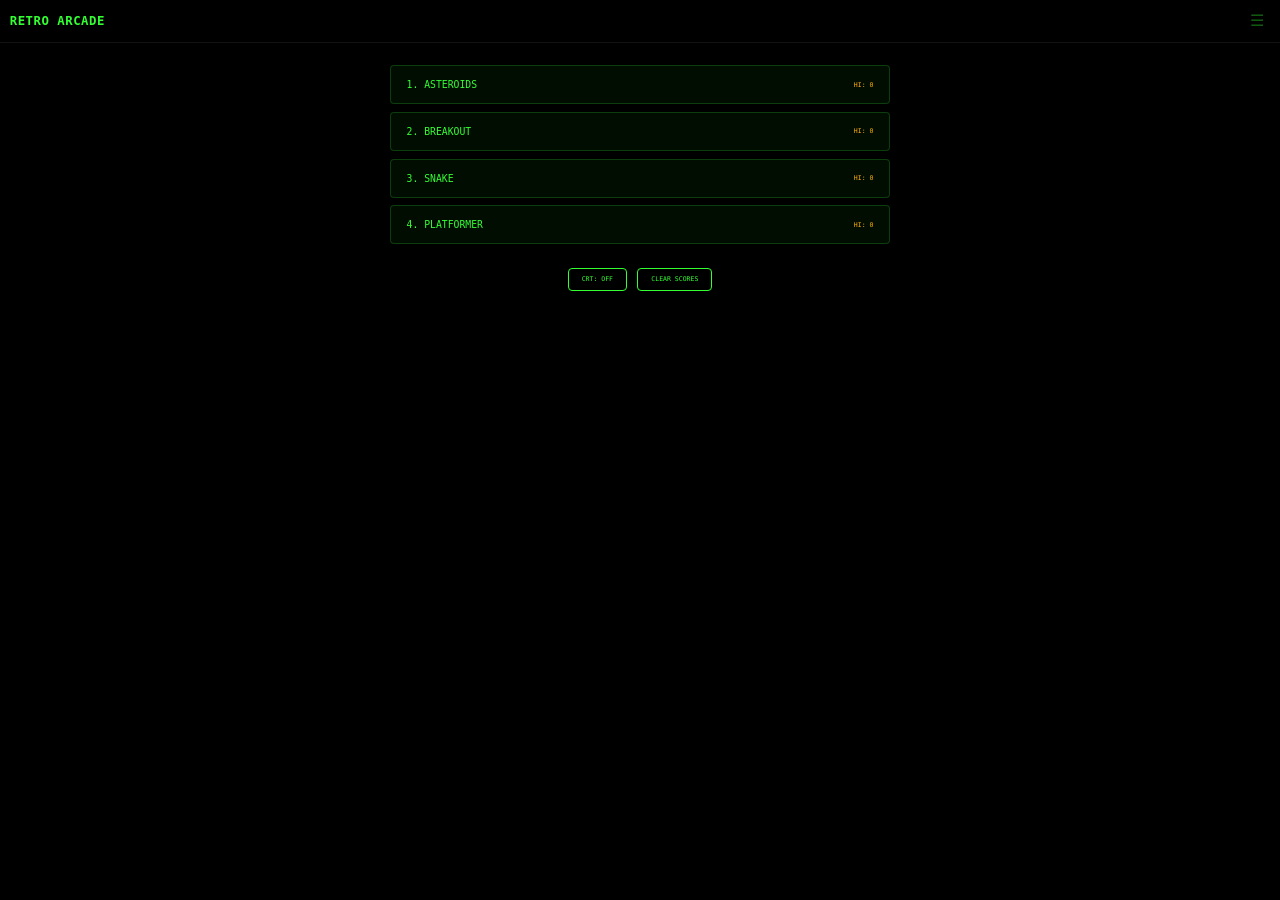
==== apps/arcade/index.html @ 9b6d1ab6 "Remove Google Fonts import from arcade app The Press Start 2P font import was failing with network e" ====
<!DOCTYPE html>
<html lang="en">
<head>
<meta charset="UTF-8">
<meta name="viewport" content="width=device-width, initial-scale=1.0, user-scalable=no">
<title>Retro Arcade Cabinet</title>
<link rel="icon" href="data:image/svg+xml,<svg xmlns='http://www.w3.org/2000/svg' viewBox='0 0 100 100'><text y='.9em' font-size='90'>🕹️</text></svg>">
<link rel="stylesheet" href="../shared/menu.css">
<style>
  *, *::before, *::after { margin:0; padding:0; box-sizing:border-box; }
  :root { --green: #33ff33; --amber: #ffb000; --dim-green: #0a3a0a; --crt-bg: #0a0a0a; }
  html, body { width:100%; height:100%; overflow:hidden; background:#000; font-family: monospace; color:var(--green); touch-action:none; user-select:none; -webkit-user-select:none; }

  /* CRT Scanline Overlay */
  #crt-overlay {
    position:fixed; top:0; left:0; width:100%; height:100%; pointer-events:none; z-index:100;
    background: repeating-linear-gradient(0deg, rgba(0,0,0,0.15) 0px, rgba(0,0,0,0.15) 1px, transparent 1px, transparent 3px);
    display:none;
  }
  #crt-overlay.active { display:block; }

  /* Screens */
  .screen { display:none; width:100%; height:100%; position:absolute; top:0; left:0; flex-direction:column; align-items:center; }
  .screen.active { display:flex; }

  /* Menu Screen */
  .app-header { position:relative; z-index:60; }
  #menu-screen { justify-content:flex-start; padding-top:clamp(3.5rem,8vh,5rem); overflow-y:auto; }

  .game-list { list-style:none; width:90%; max-width:500px; }
  .game-list li {
    background:rgba(51,255,51,0.05); border:1px solid rgba(51,255,51,0.2); padding:clamp(0.6rem,1.5vh,1rem) clamp(0.8rem,2vw,1.2rem);
    margin-bottom:0.6rem; cursor:pointer; transition:all 0.15s; border-radius:4px; display:flex; justify-content:space-between; align-items:center;
  }
  .game-list li:hover, .game-list li:active { background:rgba(51,255,51,0.15); border-color:var(--green); transform:scale(1.02); }
  .game-list li .game-name { font-size:clamp(0.5rem,1.8vw,0.75rem); }
  .game-list li .hi-score { font-size:clamp(0.35rem,1.2vw,0.5rem); color:var(--amber); }

  .menu-controls { margin-top:clamp(0.6rem,2vh,1.2rem); display:flex; gap:0.8rem; flex-wrap:wrap; justify-content:center; }
  .menu-btn {
    font-family:inherit; font-size:clamp(0.35rem,1.2vw,0.5rem); padding:0.5rem 1rem; background:transparent;
    border:1px solid var(--green); color:var(--green); cursor:pointer; border-radius:4px; transition:all 0.15s;
  }
  .menu-btn:hover { background:rgba(51,255,51,0.15); }
  .menu-btn.active-toggle { background:rgba(51,255,51,0.2); color:var(--amber); border-color:var(--amber); }

  /* Game Screen */
  #game-screen { background:#000; }
  #game-hud {
    position:absolute; top:0; left:0; right:0; display:flex; justify-content:space-between; align-items:center;
    padding:0.4rem 0.8rem; z-index:10; font-size:clamp(0.35rem,1.2vw,0.5rem);
  }
  #game-hud .hud-left, #game-hud .hud-right { display:flex; gap:1rem; align-items:center; }
  #back-btn { font-family:inherit; font-size:clamp(0.35rem,1.2vw,0.5rem); background:transparent; border:1px solid rgba(51,255,51,0.4); color:var(--green); padding:0.25rem 0.6rem; cursor:pointer; border-radius:3px; }
  #hud-score, #hud-hi { color:var(--amber); }
  #hud-lives { color:var(--green); }

  canvas#gameCanvas {
    display:block; background:#000; image-rendering:pixelated;
  }

  /* Touch Controls */
  #touch-controls {
    position:fixed; bottom:0; left:0; right:0; display:none; justify-content:space-between; align-items:flex-end;
    padding:0.8rem 1rem 1rem; z-index:50; pointer-events:none;
  }
  #touch-controls.visible { display:flex; }
  .touch-zone { pointer-events:auto; }

  /* D-Pad */
  .dpad { display:grid; grid-template-columns:repeat(3,48px); grid-template-rows:repeat(3,48px); gap:2px; }
  .dpad-btn {
    width:48px; height:48px; background:rgba(51,255,51,0.15); border:1px solid rgba(51,255,51,0.3);
    border-radius:6px; display:flex; align-items:center; justify-content:center; font-size:1.2rem; color:var(--green);
    -webkit-tap-highlight-color:transparent;
  }
  .dpad-btn:active, .dpad-btn.pressed { background:rgba(51,255,51,0.4); }
  .dpad-center { background:transparent; border:none; }

  /* Action Buttons */
  .action-btns { display:flex; gap:10px; align-items:flex-end; }
  .action-btn {
    width:56px; height:56px; border-radius:50%; background:rgba(255,176,0,0.15); border:2px solid rgba(255,176,0,0.4);
    font-family:inherit; font-size:0.45rem; color:var(--amber); display:flex; align-items:center; justify-content:center;
    -webkit-tap-highlight-color:transparent;
  }
  .action-btn:active, .action-btn.pressed { background:rgba(255,176,0,0.4); }
  .action-btn.btn-b { width:48px; height:48px; margin-bottom:20px; }

  /* Game Over overlay */
  #game-over-overlay {
    position:absolute; top:0; left:0; width:100%; height:100%; background:rgba(0,0,0,0.8);
    display:none; flex-direction:column; align-items:center; justify-content:center; z-index:20;
  }
  #game-over-overlay.active { display:flex; }
  #game-over-overlay h2 { font-size:clamp(0.8rem,3vw,1.4rem); color:var(--amber); margin-bottom:1rem; text-shadow:0 0 10px var(--amber); }
  #game-over-overlay .final-score { font-size:clamp(0.5rem,2vw,0.8rem); color:var(--green); margin-bottom:0.5rem; }
  #game-over-overlay .new-hi { font-size:clamp(0.4rem,1.5vw,0.6rem); color:var(--amber); margin-bottom:1.5rem; animation:blink 0.5s infinite; }
  @keyframes blink { 50% { opacity:0; } }
  #game-over-overlay .restart-hint { font-size:clamp(0.35rem,1.2vw,0.5rem); color:var(--green); opacity:0.7; }

  @media (pointer:fine) { #touch-controls { display:none !important; } }
</style>
</head>
<body>

<div class="app-header">
  <h1>Retro Arcade</h1>
</div>

<div id="crt-overlay"></div>

<!-- MENU SCREEN -->
<div id="menu-screen" class="screen active">
  <ul class="game-list">
    <li onclick="launchGame('asteroids')"><span class="game-name">1. ASTEROIDS</span><span class="hi-score" id="hi-asteroids">HI: 0</span></li>
    <li onclick="launchGame('breakout')"><span class="game-name">2. BREAKOUT</span><span class="hi-score" id="hi-breakout">HI: 0</span></li>
    <li onclick="launchGame('snake')"><span class="game-name">3. SNAKE</span><span class="hi-score" id="hi-snake">HI: 0</span></li>
    <li onclick="launchGame('platformer')"><span class="game-name">4. PLATFORMER</span><span class="hi-score" id="hi-platformer">HI: 0</span></li>
  </ul>
  <div class="menu-controls">
    <button class="menu-btn" id="crt-toggle" onclick="toggleCRT()">CRT: OFF</button>
    <button class="menu-btn" id="clear-scores-btn" onclick="clearScores()">CLEAR SCORES</button>
  </div>
</div>

<!-- GAME SCREEN -->
<div id="game-screen" class="screen">
  <div id="game-hud">
    <div class="hud-left">
      <button id="back-btn" onclick="returnToMenu()">ESC</button>
      <span id="hud-lives"></span>
    </div>
    <div class="hud-right">
      <span id="hud-score">0</span>
      <span id="hud-hi">HI: 0</span>
    </div>
  </div>
  <canvas id="gameCanvas"></canvas>
  <div id="game-over-overlay">
    <h2>GAME OVER</h2>
    <div class="final-score" id="final-score"></div>
    <div class="new-hi" id="new-hi-label" style="display:none">NEW HIGH SCORE!</div>
    <div class="restart-hint">PRESS ENTER OR TAP TO RESTART</div>
  </div>
</div>

<!-- TOUCH CONTROLS -->
<div id="touch-controls">
  <div class="touch-zone">
    <div class="dpad">
      <div></div>
      <button class="dpad-btn" data-dir="up">&#9650;</button>
      <div></div>
      <button class="dpad-btn" data-dir="left">&#9664;</button>
      <div class="dpad-center"></div>
      <button class="dpad-btn" data-dir="right">&#9654;</button>
      <div></div>
      <button class="dpad-btn" data-dir="down">&#9660;</button>
      <div></div>
    </div>
  </div>
  <div class="touch-zone action-btns">
    <button class="action-btn btn-b" data-action="b">B</button>
    <button class="action-btn btn-a" data-action="a">A</button>
  </div>
</div>
<script>
// ==================== CORE ENGINE ====================
const canvas = document.getElementById('gameCanvas');
const ctx = canvas.getContext('2d');
let currentGame = null;
let animFrame = null;
let gameRunning = false;
let gameOver = false;

const keys = {};
const touchState = { up:false, down:false, left:false, right:false, a:false, b:false };
let gamepadState = { up:false, down:false, left:false, right:false, a:false, b:false };

// High scores
function getHi(name) { return parseInt(localStorage.getItem('arcade_hi_'+name)||'0'); }
function setHi(name,v) { localStorage.setItem('arcade_hi_'+name, v); refreshMenuScores(); }
function refreshMenuScores() {
  ['asteroids','breakout','snake','platformer'].forEach(g => {
    const el = document.getElementById('hi-'+g);
    if(el) el.textContent = 'HI: '+getHi(g);
  });
}
function clearScores() {
  ['asteroids','breakout','snake','platformer'].forEach(g => localStorage.removeItem('arcade_hi_'+g));
  refreshMenuScores();
}
refreshMenuScores();

// CRT toggle
let crtOn = false;
function toggleCRT() {
  crtOn = !crtOn;
  document.getElementById('crt-overlay').classList.toggle('active', crtOn);
  const btn = document.getElementById('crt-toggle');
  btn.textContent = 'CRT: '+(crtOn?'ON':'OFF');
  btn.classList.toggle('active-toggle', crtOn);
}

// Screen management
function showScreen(id) {
  document.querySelectorAll('.screen').forEach(s => s.classList.remove('active'));
  document.getElementById(id).classList.add('active');
}

function resizeCanvas() {
  const dpr = window.devicePixelRatio || 1;
  const w = window.innerWidth;
  const h = window.innerHeight;
  canvas.style.width = w+'px';
  canvas.style.height = h+'px';
  canvas.width = w * dpr;
  canvas.height = h * dpr;
  ctx.setTransform(dpr, 0, 0, dpr, 0, 0);
  canvas._w = w;
  canvas._h = h;
}
window.addEventListener('resize', resizeCanvas);

// Input
document.addEventListener('keydown', e => {
  keys[e.key] = true;
  if(e.key === 'Escape') returnToMenu();
  if(gameOver && e.key === 'Enter') restartCurrentGame();
});
document.addEventListener('keyup', e => { keys[e.key] = false; });

function isDown(action) {
  switch(action) {
    case 'up': return keys['ArrowUp']||touchState.up||gamepadState.up;
    case 'down': return keys['ArrowDown']||touchState.down||gamepadState.down;
    case 'left': return keys['ArrowLeft']||touchState.left||gamepadState.left;
    case 'right': return keys['ArrowRight']||touchState.right||gamepadState.right;
    case 'a': return keys[' ']||keys['z']||touchState.a||gamepadState.a;
    case 'b': return keys['x']||touchState.b||gamepadState.b;
  }
  return false;
}

// Touch controls
const isTouchDevice = 'ontouchstart' in window || navigator.maxTouchPoints > 0;
function showTouch(show) {
  document.getElementById('touch-controls').classList.toggle('visible', show && isTouchDevice);
}

document.querySelectorAll('.dpad-btn').forEach(btn => {
  const dir = btn.dataset.dir;
  const activate = () => { touchState[dir]=true; btn.classList.add('pressed'); };
  const deactivate = () => { touchState[dir]=false; btn.classList.remove('pressed'); };
  btn.addEventListener('touchstart', e => { e.preventDefault(); activate(); });
  btn.addEventListener('touchend', e => { e.preventDefault(); deactivate(); });
  btn.addEventListener('touchcancel', e => { deactivate(); });
  btn.addEventListener('mousedown', e => { e.preventDefault(); activate(); });
  btn.addEventListener('mouseup', e => { deactivate(); });
  btn.addEventListener('mouseleave', e => { deactivate(); });
});
document.querySelectorAll('.action-btn').forEach(btn => {
  const action = btn.dataset.action;
  const activate = () => { touchState[action]=true; btn.classList.add('pressed'); };
  const deactivate = () => { touchState[action]=false; btn.classList.remove('pressed'); };
  btn.addEventListener('touchstart', e => { e.preventDefault(); activate(); });
  btn.addEventListener('touchend', e => { e.preventDefault(); deactivate(); });
  btn.addEventListener('touchcancel', e => { deactivate(); });
  btn.addEventListener('mousedown', e => { e.preventDefault(); activate(); });
  btn.addEventListener('mouseup', e => { deactivate(); });
  btn.addEventListener('mouseleave', e => { deactivate(); });
});

// Gamepad polling
function pollGamepad() {
  const gp = navigator.getGamepads ? navigator.getGamepads()[0] : null;
  if(!gp) { gamepadState={up:false,down:false,left:false,right:false,a:false,b:false}; return; }
  const ax0 = gp.axes[0]||0, ax1 = gp.axes[1]||0;
  gamepadState.left = ax0 < -0.5 || (gp.buttons[14] && gp.buttons[14].pressed);
  gamepadState.right = ax0 > 0.5 || (gp.buttons[15] && gp.buttons[15].pressed);
  gamepadState.up = ax1 < -0.5 || (gp.buttons[12] && gp.buttons[12].pressed);
  gamepadState.down = ax1 > 0.5 || (gp.buttons[13] && gp.buttons[13].pressed);
  gamepadState.a = (gp.buttons[0] && gp.buttons[0].pressed);
  gamepadState.b = (gp.buttons[1] && gp.buttons[1].pressed);
}

// HUD
function updateHUD(score, hi, lives) {
  document.getElementById('hud-score').textContent = score;
  document.getElementById('hud-hi').textContent = 'HI: '+hi;
  document.getElementById('hud-lives').textContent = lives !== undefined ? 'x'+lives : '';
}

function showGameOver(score, gameName) {
  gameOver = true;
  gameRunning = false;
  const overlay = document.getElementById('game-over-overlay');
  document.getElementById('final-score').textContent = 'SCORE: '+score;
  const isNew = score > getHi(gameName);
  if(isNew) { setHi(gameName, score); }
  document.getElementById('new-hi-label').style.display = isNew ? 'block' : 'none';
  overlay.classList.add('active');
}

function hideGameOver() {
  document.getElementById('game-over-overlay').classList.remove('active');
  gameOver = false;
}

// Launch / Return
function launchGame(name) {
  currentGame = name;
  showScreen('game-screen');
  hideGameOver();
  resizeCanvas();
  showTouch(true);
  gameRunning = true;
  gameOver = false;
  switch(name) {
    case 'asteroids': initAsteroids(); break;
    case 'breakout': initBreakout(); break;
    case 'snake': initSnake(); break;
    case 'platformer': initPlatformer(); break;
  }
}

function returnToMenu() {
  gameRunning = false;
  gameOver = false;
  if(animFrame) cancelAnimationFrame(animFrame);
  showTouch(false);
  hideGameOver();
  refreshMenuScores();
  showScreen('menu-screen');
  currentGame = null;
}

function restartCurrentGame() {
  if(currentGame) launchGame(currentGame);
}

// Game over overlay tap to restart
document.getElementById('game-over-overlay').addEventListener('click', () => { if(gameOver) restartCurrentGame(); });
document.getElementById('game-over-overlay').addEventListener('touchstart', e => { e.preventDefault(); if(gameOver) restartCurrentGame(); });

// ==================== ASTEROIDS ====================
function initAsteroids() {
  if(animFrame) cancelAnimationFrame(animFrame);
  const W = canvas._w, H = canvas._h;
  let score = 0, lives = 3, level = 1;
  const hi = getHi('asteroids');

  const ship = { x:W/2, y:H/2, angle:0, vx:0, vy:0, thrust:false, radius:12 };
  let bullets = [], asteroids = [], particles = [];
  let invincible = 0, shootCooldown = 0;
  let lastA = false;

  function spawnAsteroids(n) {
    for(let i=0;i<n;i++){
      let x,y;
      do { x=Math.random()*W; y=Math.random()*H; } while(Math.hypot(x-ship.x,y-ship.y)<120);
      const a = Math.random()*Math.PI*2;
      const sp = 0.5+Math.random()*1.5;
      asteroids.push({x,y,vx:Math.cos(a)*sp,vy:Math.sin(a)*sp,radius:35+Math.random()*15,tier:3});
    }
  }
  spawnAsteroids(3+level);

  function splitAsteroid(ast) {
    if(ast.tier <= 1) return;
    for(let i=0;i<2;i++){
      const a = Math.random()*Math.PI*2;
      const sp = 1+Math.random()*2;
      asteroids.push({x:ast.x,y:ast.y,vx:Math.cos(a)*sp,vy:Math.sin(a)*sp,radius:ast.radius*0.55,tier:ast.tier-1});
    }
  }

  function addParticles(x,y,n,color) {
    for(let i=0;i<n;i++){
      const a=Math.random()*Math.PI*2, sp=1+Math.random()*3;
      particles.push({x,y,vx:Math.cos(a)*sp,vy:Math.sin(a)*sp,life:20+Math.random()*20,color});
    }
  }

  function wrap(obj) {
    if(obj.x<-50) obj.x=W+50; if(obj.x>W+50) obj.x=-50;
    if(obj.y<-50) obj.y=H+50; if(obj.y>H+50) obj.y=-50;
  }

  function tick(dt) {
    pollGamepad();
    // Ship rotation & thrust
    if(isDown('left')) ship.angle -= 0.07;
    if(isDown('right')) ship.angle += 0.07;
    if(isDown('up')) {
      ship.vx += Math.cos(ship.angle)*0.15;
      ship.vy += Math.sin(ship.angle)*0.15;
      ship.thrust = true;
    } else ship.thrust = false;

    // Shoot
    const aDown = isDown('a');
    if(aDown && !lastA && shootCooldown <= 0 && bullets.length < 8) {
      bullets.push({x:ship.x+Math.cos(ship.angle)*14, y:ship.y+Math.sin(ship.angle)*14, vx:Math.cos(ship.angle)*7, vy:Math.sin(ship.angle)*7, life:50});
      shootCooldown = 8;
    }
    lastA = aDown;
    if(shootCooldown>0) shootCooldown--;

    // Friction
    ship.vx *= 0.99; ship.vy *= 0.99;
    ship.x += ship.vx; ship.y += ship.vy;
    wrap(ship);

    // Bullets
    bullets.forEach(b => { b.x+=b.vx; b.y+=b.vy; b.life--; wrap(b); });
    bullets = bullets.filter(b => b.life > 0);

    // Asteroids move
    asteroids.forEach(a => { a.x+=a.vx; a.y+=a.vy; wrap(a); });

    // Bullet-asteroid collision
    for(let i=bullets.length-1;i>=0;i--){
      for(let j=asteroids.length-1;j>=0;j--){
        if(Math.hypot(bullets[i].x-asteroids[j].x, bullets[i].y-asteroids[j].y) < asteroids[j].radius){
          addParticles(asteroids[j].x, asteroids[j].y, 8, '#33ff33');
          splitAsteroid(asteroids[j]);
          score += [0,100,50,20][asteroids[j].tier];
          asteroids.splice(j,1);
          bullets.splice(i,1);
          break;
        }
      }
    }

    // Ship-asteroid collision
    if(invincible <= 0) {
      for(let j=asteroids.length-1;j>=0;j--){
        if(Math.hypot(ship.x-asteroids[j].x, ship.y-asteroids[j].y) < asteroids[j].radius+ship.radius){
          addParticles(ship.x, ship.y, 15, '#ffb000');
          lives--;
          invincible = 120;
          ship.x=W/2; ship.y=H/2; ship.vx=0; ship.vy=0;
          if(lives < 0) { showGameOver(score,'asteroids'); return; }
          break;
        }
      }
    } else invincible--;

    // Particles
    particles.forEach(p => { p.x+=p.vx; p.y+=p.vy; p.life--; });
    particles = particles.filter(p => p.life > 0);

    // Next level
    if(asteroids.length === 0) { level++; spawnAsteroids(3+level); }

    updateHUD(score, Math.max(score,hi), lives);
  }

  function draw() {
    ctx.clearRect(0,0,W,H);

    // Particles
    particles.forEach(p => {
      ctx.globalAlpha = p.life/40;
      ctx.fillStyle = p.color;
      ctx.fillRect(p.x-1,p.y-1,2,2);
    });
    ctx.globalAlpha = 1;

    // Ship
    if(invincible <= 0 || Math.floor(invincible/4)%2===0) {
      ctx.save(); ctx.translate(ship.x, ship.y); ctx.rotate(ship.angle);
      ctx.strokeStyle = '#33ff33'; ctx.lineWidth = 1.5;
      ctx.beginPath(); ctx.moveTo(14,0); ctx.lineTo(-10,8); ctx.lineTo(-6,0); ctx.lineTo(-10,-8); ctx.closePath(); ctx.stroke();
      if(ship.thrust) {
        ctx.strokeStyle='#ffb000';
        ctx.beginPath(); ctx.moveTo(-6,3); ctx.lineTo(-14-Math.random()*6,0); ctx.lineTo(-6,-3); ctx.stroke();
      }
      ctx.restore();
    }

    // Bullets
    ctx.fillStyle = '#33ff33';
    bullets.forEach(b => { ctx.fillRect(b.x-2,b.y-2,4,4); });

    // Asteroids
    asteroids.forEach(a => {
      ctx.strokeStyle = '#33ff33'; ctx.lineWidth = 1.5;
      ctx.beginPath();
      for(let i=0;i<8;i++){
        const ang = (i/8)*Math.PI*2;
        const r = a.radius*(0.8+0.2*Math.sin(i*3+a.radius));
        const px = a.x+Math.cos(ang)*r, py = a.y+Math.sin(ang)*r;
        i===0?ctx.moveTo(px,py):ctx.lineTo(px,py);
      }
      ctx.closePath(); ctx.stroke();
    });
  }

  function loop() {
    if(!gameRunning) return;
    tick();
    draw();
    animFrame = requestAnimationFrame(loop);
  }
  updateHUD(score, hi, lives);
  loop();
}

// ==================== BREAKOUT ====================
function initBreakout() {
  if(animFrame) cancelAnimationFrame(animFrame);
  const W = canvas._w, H = canvas._h;
  let score = 0, lives = 3;
  const hi = getHi('breakout');

  const cols = Math.max(6, Math.min(12, Math.floor(W/55)));
  const rows = 6;
  const brickW = (W-20)/cols - 4;
  const brickH = Math.min(20, H*0.03);
  const brickPad = 4;
  const brickTop = 50;
  const brickColors = ['#ff3333','#ff7733','#ffbb33','#33ff33','#3399ff','#9933ff'];

  let bricks = [];
  for(let r=0;r<rows;r++) for(let c=0;c<cols;c++){
    bricks.push({ x:10+c*(brickW+brickPad)+brickPad/2, y:brickTop+r*(brickH+brickPad), w:brickW, h:brickH, color:brickColors[r], alive:true });
  }

  const padW = Math.min(100, W*0.2), padH = 12;
  let padX = W/2-padW/2;
  const padY = H - 60;

  let ball = { x:W/2, y:padY-10, vx:3, vy:-3, r:5, launched:false };
  let particles = [];

  // Mouse/touch paddle control
  let pointerX = W/2;
  function onPointerMove(x) { pointerX = x; }
  const moveHandler = e => { const t=e.touches?e.touches[0]:e; onPointerMove(t.clientX); };
  canvas.addEventListener('mousemove', moveHandler);
  canvas.addEventListener('touchmove', e => { e.preventDefault(); moveHandler(e); }, {passive:false});
  canvas.addEventListener('touchstart', e => { e.preventDefault(); moveHandler(e); if(!ball.launched){ball.launched=true; ball.vy=-Math.abs(ball.vy);} }, {passive:false});
  canvas.addEventListener('click', () => { if(!ball.launched) { ball.launched=true; ball.vy=-Math.abs(ball.vy); }});

  function resetBall() {
    ball.x=W/2; ball.y=padY-10; ball.vx=3*(Math.random()>0.5?1:-1); ball.vy=-3; ball.launched=false;
  }

  function addParticles(x,y,color) {
    for(let i=0;i<6;i++){
      const a=Math.random()*Math.PI*2, sp=1+Math.random()*2;
      particles.push({x,y,vx:Math.cos(a)*sp,vy:Math.sin(a)*sp,life:15+Math.random()*10,color});
    }
  }

  function tick() {
    pollGamepad();
    // Paddle
    if(isDown('left')) pointerX -= 6;
    if(isDown('right')) pointerX += 6;
    if(isDown('a') && !ball.launched) { ball.launched=true; ball.vy=-Math.abs(ball.vy); }
    padX = pointerX - padW/2;
    padX = Math.max(0, Math.min(W-padW, padX));

    if(!ball.launched) { ball.x=padX+padW/2; ball.y=padY-ball.r-1; return; }

    ball.x += ball.vx; ball.y += ball.vy;

    // Wall bounce
    if(ball.x-ball.r<0){ ball.x=ball.r; ball.vx=Math.abs(ball.vx); }
    if(ball.x+ball.r>W){ ball.x=W-ball.r; ball.vx=-Math.abs(ball.vx); }
    if(ball.y-ball.r<0){ ball.y=ball.r; ball.vy=Math.abs(ball.vy); }

    // Bottom
    if(ball.y+ball.r > H) {
      lives--;
      if(lives<0) { showGameOver(score,'breakout'); return; }
      resetBall();
      return;
    }

    // Paddle bounce
    if(ball.vy>0 && ball.y+ball.r>=padY && ball.y+ball.r<=padY+padH+4 && ball.x>=padX-4 && ball.x<=padX+padW+4){
      ball.vy = -Math.abs(ball.vy);
      const hit = (ball.x-(padX+padW/2))/(padW/2);
      ball.vx = hit * 5;
      ball.y = padY - ball.r - 1;
      // Speed up slightly
      const sp = Math.hypot(ball.vx, ball.vy);
      const maxSp = 8;
      if(sp < maxSp) { const f=Math.min(maxSp/sp,1.02); ball.vx*=f; ball.vy*=f; }
    }

    // Brick collision
    for(let i=0;i<bricks.length;i++){
      const b=bricks[i];
      if(!b.alive) continue;
      if(ball.x+ball.r>b.x && ball.x-ball.r<b.x+b.w && ball.y+ball.r>b.y && ball.y-ball.r<b.y+b.h){
        b.alive=false;
        score += 10;
        addParticles(b.x+b.w/2, b.y+b.h/2, b.color);
        // Determine bounce direction
        const overlapX = Math.min(ball.x+ball.r-b.x, b.x+b.w-(ball.x-ball.r));
        const overlapY = Math.min(ball.y+ball.r-b.y, b.y+b.h-(ball.y-ball.r));
        if(overlapX < overlapY) ball.vx=-ball.vx; else ball.vy=-ball.vy;
        break;
      }
    }

    // Win check
    if(bricks.every(b=>!b.alive)){
      // Reset bricks with faster ball
      bricks.forEach(b=>b.alive=true);
      const sp = Math.hypot(ball.vx,ball.vy)*1.1;
      resetBall();
      ball.vx *= 1.1; ball.vy *= 1.1;
    }

    particles.forEach(p=>{p.x+=p.vx;p.y+=p.vy;p.life--;});
    particles=particles.filter(p=>p.life>0);

    updateHUD(score, Math.max(score,hi), lives);
  }

  function draw() {
    ctx.clearRect(0,0,W,H);
    // Bricks
    bricks.forEach(b => {
      if(!b.alive) return;
      ctx.fillStyle = b.color;
      ctx.fillRect(b.x, b.y, b.w, b.h);
      ctx.strokeStyle = 'rgba(0,0,0,0.3)';
      ctx.strokeRect(b.x, b.y, b.w, b.h);
    });
    // Paddle
    ctx.fillStyle = '#33ff33';
    ctx.fillRect(padX, padY, padW, padH);
    // Ball
    ctx.fillStyle = '#fff';
    ctx.beginPath(); ctx.arc(ball.x, ball.y, ball.r, 0, Math.PI*2); ctx.fill();
    // Particles
    particles.forEach(p=>{
      ctx.globalAlpha=p.life/25; ctx.fillStyle=p.color;
      ctx.fillRect(p.x-1,p.y-1,3,3);
    });
    ctx.globalAlpha=1;
  }

  function loop() {
    if(!gameRunning) {
      canvas.removeEventListener('mousemove', moveHandler);
      return;
    }
    tick(); draw();
    animFrame = requestAnimationFrame(loop);
  }
  updateHUD(score, hi, lives);
  loop();
}

// ==================== SNAKE ====================
function initSnake() {
  if(animFrame) cancelAnimationFrame(animFrame);
  const W = canvas._w, H = canvas._h;
  const gridSize = Math.max(12, Math.min(24, Math.floor(Math.min(W,H)/30)));
  const cols = Math.floor(W/gridSize), rows = Math.floor(H/gridSize);
  let score = 0;
  const hi = getHi('snake');

  let snake = [{x:Math.floor(cols/2), y:Math.floor(rows/2)}];
  let dir = {x:1,y:0}, nextDir = {x:1,y:0};
  let food = spawnFood();
  let baseInterval = 120, interval = baseInterval;
  let lastTick = 0;
  let growing = 0;

  // Swipe support
  let swipeStart = null;
  canvas.addEventListener('touchstart', e => { e.preventDefault(); const t=e.touches[0]; swipeStart={x:t.clientX,y:t.clientY}; }, {passive:false});
  canvas.addEventListener('touchend', e => {
    if(!swipeStart) return;
    const t=e.changedTouches[0];
    const dx=t.clientX-swipeStart.x, dy=t.clientY-swipeStart.y;
    if(Math.abs(dx)+Math.abs(dy)<20) return;
    if(Math.abs(dx)>Math.abs(dy)){
      if(dx>0 && dir.x!== -1) nextDir={x:1,y:0};
      else if(dx<0 && dir.x!== 1) nextDir={x:-1,y:0};
    } else {
      if(dy>0 && dir.y!== -1) nextDir={x:0,y:1};
      else if(dy<0 && dir.y!== 1) nextDir={x:0,y:-1};
    }
    swipeStart=null;
  });

  function spawnFood() {
    let fx, fy;
    do { fx=Math.floor(Math.random()*cols); fy=Math.floor(Math.random()*rows); }
    while(snake.some(s=>s.x===fx&&s.y===fy));
    return {x:fx,y:fy};
  }

  let dirChanged = false;
  function tick(ts) {
    pollGamepad();
    // D-pad input
    if(!dirChanged){
      if(isDown('up')&&dir.y!==1){ nextDir={x:0,y:-1}; dirChanged=true; }
      else if(isDown('down')&&dir.y!==-1){ nextDir={x:0,y:1}; dirChanged=true; }
      else if(isDown('left')&&dir.x!==1){ nextDir={x:-1,y:0}; dirChanged=true; }
      else if(isDown('right')&&dir.x!==-1){ nextDir={x:1,y:0}; dirChanged=true; }
    }

    if(ts - lastTick < interval) return;
    lastTick = ts;
    dirChanged = false;
    dir = {...nextDir};

    const head = {x:snake[0].x+dir.x, y:snake[0].y+dir.y};

    // Wrap
    if(head.x<0) head.x=cols-1; if(head.x>=cols) head.x=0;
    if(head.y<0) head.y=rows-1; if(head.y>=rows) head.y=0;

    // Self collision
    if(snake.some(s=>s.x===head.x&&s.y===head.y)){
      showGameOver(score,'snake'); return;
    }

    snake.unshift(head);

    if(head.x===food.x && head.y===food.y){
      score += 10;
      growing += 2;
      food = spawnFood();
      // Speed up
      interval = Math.max(40, baseInterval - score*0.5);
    }

    if(growing > 0) growing--;
    else snake.pop();

    updateHUD(score, Math.max(score,hi));
  }

  function draw() {
    ctx.clearRect(0,0,W,H);

    // Grid (subtle)
    ctx.strokeStyle = 'rgba(51,255,51,0.03)';
    for(let x=0;x<=cols;x++){ ctx.beginPath(); ctx.moveTo(x*gridSize,0); ctx.lineTo(x*gridSize,rows*gridSize); ctx.stroke(); }
    for(let y=0;y<=rows;y++){ ctx.beginPath(); ctx.moveTo(0,y*gridSize); ctx.lineTo(cols*gridSize,y*gridSize); ctx.stroke(); }

    // Snake
    snake.forEach((s,i)=>{
      const alpha = 1 - (i/snake.length)*0.4;
      ctx.fillStyle = i===0 ? '#33ff33' : `rgba(51,255,51,${alpha})`;
      ctx.fillRect(s.x*gridSize+1, s.y*gridSize+1, gridSize-2, gridSize-2);
    });

    // Food
    ctx.fillStyle = '#ff3333';
    ctx.fillRect(food.x*gridSize+2, food.y*gridSize+2, gridSize-4, gridSize-4);
  }

  function loop(ts) {
    if(!gameRunning) return;
    tick(ts); draw();
    animFrame = requestAnimationFrame(loop);
  }
  updateHUD(score, hi);
  animFrame = requestAnimationFrame(loop);
}

// ==================== PLATFORMER ====================
function initPlatformer() {
  if(animFrame) cancelAnimationFrame(animFrame);
  const W = canvas._w, H = canvas._h;
  let score = 0;
  const hi = getHi('platformer');

  const GROUND = H - 80;
  const GRAVITY = 0.6;
  const JUMP_FORCE = -12;
  const SPEED = 4;

  let player = { x:80, y:GROUND, vy:0, w:20, h:24, grounded:false, jumping:false };
  let platforms = [];
  let cameraX = 0;
  let distanceTraveled = 0;
  let lastPlatEnd = 200;
  let dead = false;

  // Generate initial platforms
  function generatePlatforms() {
    while(lastPlatEnd < cameraX + W + 400){
      const gap = 60 + Math.random()*80 + Math.min(distanceTraveled*0.01, 60);
      const pw = 80 + Math.random()*150;
      const py = GROUND - Math.random()*60;
      // Sometimes make high platforms
      const isHigh = Math.random() < 0.3;
      const platY = isHigh ? GROUND - 40 - Math.random()*60 : GROUND;
      platforms.push({ x:lastPlatEnd+gap, y:platY, w:pw, h:12 });
      lastPlatEnd = lastPlatEnd+gap+pw;
    }
    // Remove old platforms
    platforms = platforms.filter(p => p.x + p.w > cameraX - 100);
  }

  // Initial ground
  platforms.push({x:-100, y:GROUND, w:400, h:12});
  lastPlatEnd = 300;
  generatePlatforms();

  // Jump via touch/space/a
  let jumpPressed = false;
  canvas.addEventListener('touchstart', e => { e.preventDefault(); jumpPressed=true; }, {passive:false});
  canvas.addEventListener('touchend', e => { e.preventDefault(); jumpPressed=false; });

  function tick() {
    pollGamepad();
    const wantJump = isDown('a') || isDown('up') || keys[' '] || jumpPressed;

    // Auto-run
    player.x += SPEED;
    distanceTraveled += SPEED;
    score = Math.floor(distanceTraveled / 10);

    // Jump
    if(wantJump && player.grounded) {
      player.vy = JUMP_FORCE;
      player.grounded = false;
      player.jumping = true;
    }
    // Variable jump height
    if(!wantJump && player.vy < -4) {
      player.vy = -4;
    }

    player.vy += GRAVITY;
    player.y += player.vy;
    player.grounded = false;

    // Platform collision
    for(const p of platforms){
      if(player.x+player.w > p.x && player.x < p.x+p.w &&
         player.y+player.h >= p.y && player.y+player.h <= p.y+p.h+player.vy+4 &&
         player.vy >= 0){
        player.y = p.y - player.h;
        player.vy = 0;
        player.grounded = true;
        player.jumping = false;
      }
    }

    // Fall death
    if(player.y > H + 50){
      showGameOver(score, 'platformer');
      dead = true;
      return;
    }

    cameraX = player.x - 80;
    generatePlatforms();
    updateHUD(score, Math.max(score,hi));
  }

  function draw() {
    ctx.clearRect(0,0,W,H);
    ctx.save();
    ctx.translate(-cameraX, 0);

    // Platforms
    ctx.fillStyle = '#33ff33';
    platforms.forEach(p => {
      ctx.fillRect(p.x, p.y, p.w, p.h);
      // Top line
      ctx.fillStyle = '#44ff44';
      ctx.fillRect(p.x, p.y, p.w, 2);
      ctx.fillStyle = '#33ff33';
    });

    // Player
    ctx.fillStyle = '#ffb000';
    ctx.fillRect(player.x, player.y, player.w, player.h);
    // Eyes
    ctx.fillStyle = '#000';
    ctx.fillRect(player.x+12, player.y+6, 4, 4);
    ctx.fillRect(player.x+12, player.y+14, 4, 4);
    // Jumping indicator
    if(player.jumping) {
      ctx.fillStyle='rgba(255,176,0,0.3)';
      ctx.fillRect(player.x+4, player.y+player.h, 12, 4);
    }

    ctx.restore();

    // Distance marker
    ctx.fillStyle='rgba(51,255,51,0.3)';
    ctx.font='10px monospace';
    ctx.fillText(score+'m', W-60, 40);
  }

  function loop() {
    if(!gameRunning || dead) return;
    tick();
    if(!dead) draw();
    animFrame = requestAnimationFrame(loop);
  }
  updateHUD(score, hi);
  loop();
}

// ==================== KEYBOARD MENU NAV ====================
document.addEventListener('keydown', e => {
  if(currentGame || !document.getElementById('menu-screen').classList.contains('active')) return;
  const games = ['asteroids','breakout','snake','platformer'];
  if(e.key >= '1' && e.key <= '4') {
    launchGame(games[parseInt(e.key)-1]);
  }
});
</script>
<script>
window.APP_CHANGELOG = `
<h4>Original Request</h4>
<p class="prompt">&ldquo;Give me some ideas of useful or fun apps for men, simple apps for now.&rdquo;</p>
<p>Among those 12, <strong>Retro Arcade Cabinet</strong> was specified with:</p>
<ul>
<li>Asteroids, Breakout, Snake, and Platformer mini-games</li>
<li>CRT scanline overlay aesthetic</li>
<li>High score tracking per game</li>
</ul>
<h4>Changes</h4>
<ul>
<li class="done">Initial build &mdash; 4 arcade games</li>
</ul>
`;
</script>
<script src="../shared/menu.js"></script>
</body>
</html>
---- apps/shared/menu.css ----
/* Shared app menu — hamburger button, slide-out panel, changelog */

/* ---- Menu button (appended to header by menu.js) ---- */
.app-menu-btn {
  background: none; border: none; color: inherit; opacity: 0.35;
  font-size: 1.2rem; width: 2rem; height: 2rem; cursor: pointer;
  display: flex; align-items: center; justify-content: center;
  transition: opacity 0.15s; line-height: 1; flex-shrink: 0; padding: 0;
}
.app-menu-btn:hover { opacity: 0.7; }

/* ---- Default .app-header (used by most apps) ---- */
.app-header {
  display: flex; align-items: center; justify-content: space-between;
  padding: 0.6rem 0.75rem; border-bottom: 1px solid rgba(128,128,128,0.15);
}
.app-header h1 {
  font-size: 0.95rem; font-weight: 700; letter-spacing: 0.04em;
  text-transform: uppercase; margin: 0; padding: 0; text-align: left; border: none;
}

/* ---- Slide-out side menu ---- */
.app-side-menu {
  position: fixed; inset: 0; z-index: 2000; pointer-events: none;
  font-family: -apple-system, BlinkMacSystemFont, "Segoe UI", Roboto, sans-serif;
}
.app-side-menu.open { pointer-events: auto; }

.app-menu-overlay {
  position: absolute; inset: 0; background: rgba(0,0,0,0.45);
  opacity: 0; transition: opacity 0.25s;
}
.app-side-menu.open .app-menu-overlay { opacity: 1; }

.app-menu-panel {
  position: absolute; top: 0; right: 0; bottom: 0;
  width: 280px; max-width: 85vw; background: #1a1a1a; color: #ccc;
  transform: translateX(100%); transition: transform 0.25s ease;
  display: flex; flex-direction: column; overflow-y: auto;
}
.app-side-menu.open .app-menu-panel { transform: translateX(0); }

.app-menu-head {
  display: flex; justify-content: space-between; align-items: center;
  padding: 0.75rem 1rem; border-bottom: 1px solid #2a2a2a;
}
.app-menu-head h3 {
  margin: 0; font-size: 0.7rem; text-transform: uppercase;
  letter-spacing: 0.1em; color: #555;
}

.app-menu-x {
  background: none; border: none; color: #555; font-size: 1.1rem;
  cursor: pointer; padding: 0.2rem; line-height: 1;
}
.app-menu-x:hover { color: #fff; }

.app-menu-nav { display: flex; flex-direction: column; }
.app-menu-nav a,
.app-menu-nav button {
  display: block; width: 100%; padding: 0.65rem 1rem; color: #aaa;
  text-decoration: none; font-size: 0.85rem; border: none; background: none;
  cursor: pointer; text-align: left; font-family: inherit; transition: background 0.15s;
}
.app-menu-nav a:hover,
.app-menu-nav button:hover { background: #222; color: #eee; }

/* ---- Changelog section ---- */
.app-changelog {
  font-size: 0.75rem; color: #777; line-height: 1.5;
  max-height: 0; overflow: hidden;
  transition: max-height 0.35s ease, padding 0.35s ease;
  padding: 0 1rem; border-top: 1px solid #2a2a2a;
}
.app-changelog.show {
  max-height: 80vh; padding: 0.75rem 1rem; overflow-y: auto;
}
.app-changelog h4 {
  color: #999; font-size: 0.65rem; text-transform: uppercase;
  letter-spacing: 0.08em; margin: 0.6rem 0 0.15rem; font-weight: 600;
}
.app-changelog h4:first-child { margin-top: 0; }
.app-changelog .prompt {
  color: #666; border-left: 2px solid #333; padding-left: 0.5rem;
  margin: 0.2rem 0; font-style: italic; font-size: 0.72rem;
}
.app-changelog ul { list-style: none; padding: 0; margin: 0.15rem 0; }
.app-changelog li { padding: 0.1rem 0; }
.app-changelog li.done::before { content: "\2713  "; color: #4a4; font-weight: 700; }
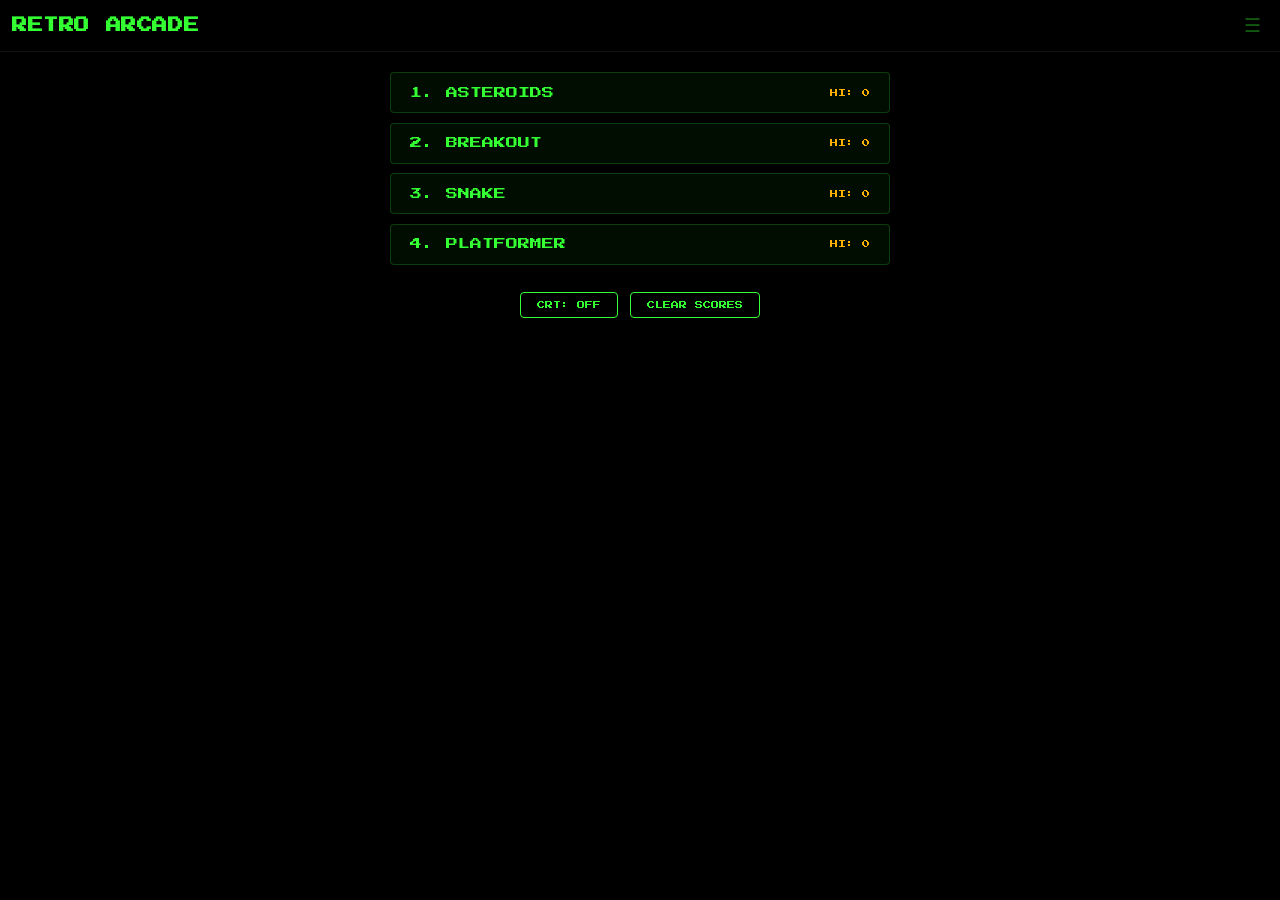
==== commit c9102514: "Restore Press Start 2P font in arcade app Brings back the retro pixel font that was previously remov" ====
--- a/apps/arcade/index.html
+++ b/apps/arcade/index.html
@@ -7,9 +7,10 @@
 <link rel="icon" href="data:image/svg+xml,<svg xmlns='http://www.w3.org/2000/svg' viewBox='0 0 100 100'><text y='.9em' font-size='90'>🕹️</text></svg>">
 <link rel="stylesheet" href="../shared/menu.css">
 <style>
+  @import url('https://fonts.googleapis.com/css2?family=Press+Start+2P&display=swap');
   *, *::before, *::after { margin:0; padding:0; box-sizing:border-box; }
   :root { --green: #33ff33; --amber: #ffb000; --dim-green: #0a3a0a; --crt-bg: #0a0a0a; }
-  html, body { width:100%; height:100%; overflow:hidden; background:#000; font-family: monospace; color:var(--green); touch-action:none; user-select:none; -webkit-user-select:none; }
+  html, body { width:100%; height:100%; overflow:hidden; background:#000; font-family:'Press Start 2P', monospace; color:var(--green); touch-action:none; user-select:none; -webkit-user-select:none; }
 
   /* CRT Scanline Overlay */
   #crt-overlay {
@@ -45,7 +46,7 @@
   .menu-btn.active-toggle { background:rgba(51,255,51,0.2); color:var(--amber); border-color:var(--amber); }
 
   /* Game Screen */
-  #game-screen { background:#000; }
+  #game-screen { background:#000; position:relative; }
   #game-hud {
     position:absolute; top:0; left:0; right:0; display:flex; justify-content:space-between; align-items:center;
     padding:0.4rem 0.8rem; z-index:10; font-size:clamp(0.35rem,1.2vw,0.5rem);
@@ -63,6 +64,7 @@
   #touch-controls {
     position:fixed; bottom:0; left:0; right:0; display:none; justify-content:space-between; align-items:flex-end;
     padding:0.8rem 1rem 1rem; z-index:50; pointer-events:none;
+    background:rgba(0,0,0,0.9); border-top:1px solid rgba(51,255,51,0.15);
   }
   #touch-controls.visible { display:flex; }
   .touch-zone { pointer-events:auto; }
@@ -212,7 +214,10 @@
 function resizeCanvas() {
   const dpr = window.devicePixelRatio || 1;
   const w = window.innerWidth;
-  const h = window.innerHeight;
+  const tc = document.getElementById('touch-controls');
+  const touchVisible = tc.classList.contains('visible');
+  const touchHeight = touchVisible ? tc.offsetHeight : 0;
+  const h = window.innerHeight - touchHeight;
   canvas.style.width = w+'px';
   canvas.style.height = h+'px';
   canvas.width = w * dpr;
@@ -313,8 +318,8 @@
   currentGame = name;
   showScreen('game-screen');
   hideGameOver();
+  showTouch(true);
   resizeCanvas();
-  showTouch(true);
   gameRunning = true;
   gameOver = false;
   switch(name) {
@@ -786,7 +791,7 @@
   const JUMP_FORCE = -12;
   const SPEED = 4;
 
-  let player = { x:80, y:GROUND, vy:0, w:20, h:24, grounded:false, jumping:false };
+  let player = { x:80, y:GROUND-24, vy:0, w:20, h:24, grounded:true, jumping:false };
   let platforms = [];
   let cameraX = 0;
   let distanceTraveled = 0;
@@ -810,8 +815,8 @@
   }
 
   // Initial ground
-  platforms.push({x:-100, y:GROUND, w:400, h:12});
-  lastPlatEnd = 300;
+  platforms.push({x:-100, y:GROUND, w:600, h:12});
+  lastPlatEnd = 500;
   generatePlatforms();
 
   // Jump via touch/space/a
